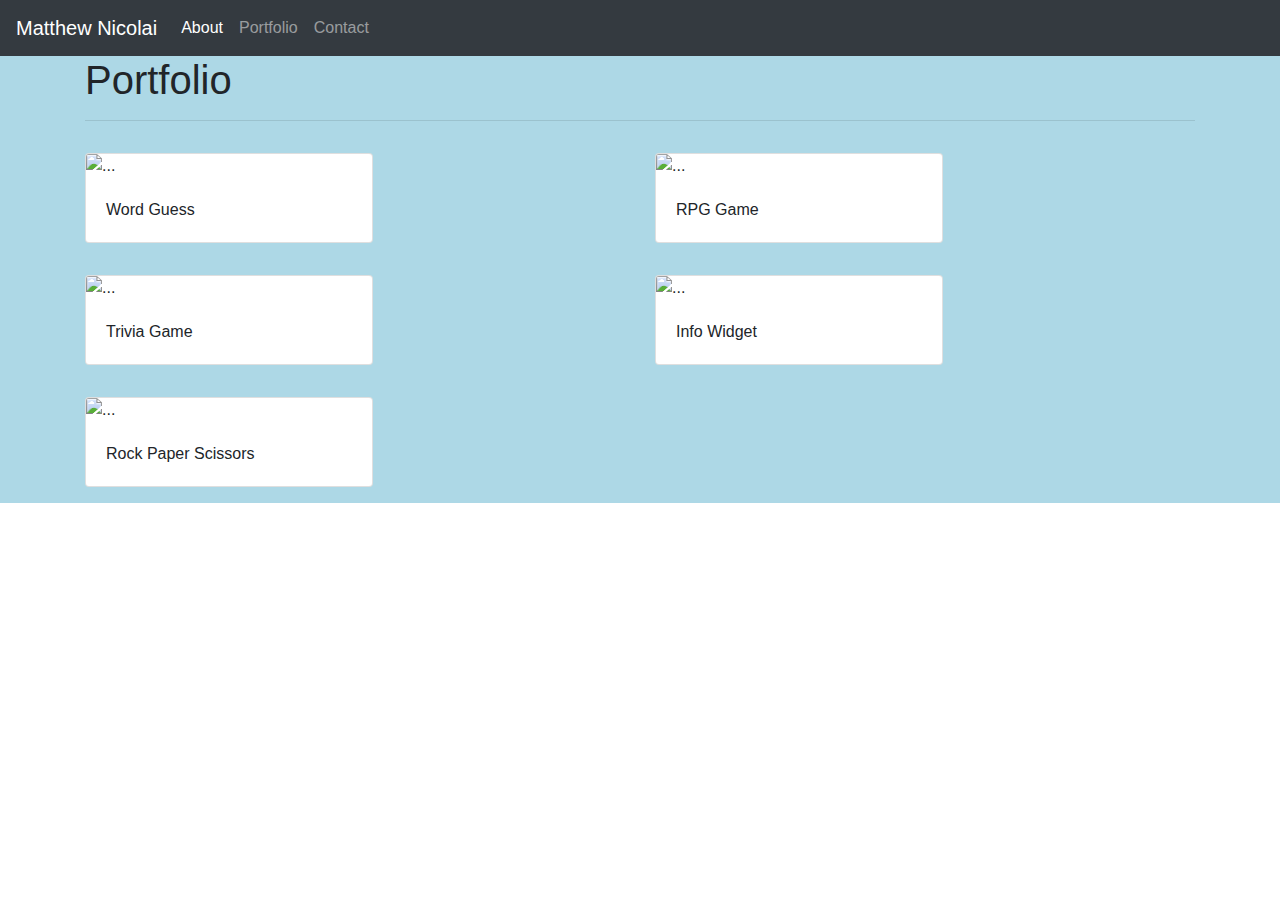
==== portfolio.html @ 8ebf67e8 "created about me page and created portfolio page" ====
<!doctype html>
<html lang="en">
  <head>
    <!-- Required meta tags -->
    <meta charset="utf-8">
    <meta name="viewport" content="width=device-width, initial-scale=1, shrink-to-fit=no">

    <!-- Bootstrap CSS -->
    <link rel="stylesheet" href="https://stackpath.bootstrapcdn.com/bootstrap/4.4.1/css/bootstrap.min.css" integrity="sha384-Vkoo8x4CGsO3+Hhxv8T/Q5PaXtkKtu6ug5TOeNV6gBiFeWPGFN9MuhOf23Q9Ifjh" crossorigin="anonymous">
    <link rel="stylesheet" href="style.css">

    <nav class="navbar navbar-expand-lg navbar-dark bg-dark">
        <a class="navbar-brand" href="#">Matthew Nicolai</a>
        <button class="navbar-toggler" type="button" data-toggle="collapse" data-target="#navbarNavAltMarkup"
        aria-controls="navbarNavAltMarkup" aria-expanded="false" aria-label="Toggle navigation">
        <span class="navbar-toggler-icon"></span>
    </button>
    <div class="collapse navbar-collapse" id="navbarNavAltMarkup">
        <div class="navbar-nav">
            <a class="nav-item nav-link active" href="#">About <span class="sr-only">(current)</span></a>
            <a class="nav-item nav-link" href="portfolio.html">Portfolio</a>
            <a class="nav-item nav-link" href="contact.html">Contact</a>
        </div>
    </div>
</nav>
</head>
<body>
    <div class=all-content>
      <div class="container">
          <div class="row">
              <div class="col-sm-12">
                  <h1>Portfolio</h1>
                  <hr></hr>
                </div>
            </div>
            <div class="row">
                <div class="col-sm-6">
                   <p>
                    <div class="card" style="width: 18rem;">
                        <img src="..." class="card-img-top" alt="...">
                        <div class="card-body">
                            <p class="card-text">Word Guess</p>
                        </div>
                    </div>
                  </p>
                </div>
                <div class="col-sm-6">
                  <p>
                    <div class="card" style="width: 18rem;">
                        <img src="..." class="card-img-top" alt="...">
                        <div class="card-body">
                            <p class="card-text">RPG Game</p>
                        </div>
                    </div>
                 </p>
                </div>
            </div>
        <div class="row">
            <div class="col-sm-6">
              <p>
                <div class="card" style="width: 18rem;">
                    <img src="..." class="card-img-top" alt="...">
                    <div class="card-body">
                        <p class="card-text">Trivia Game</p>
                    </div>
                </div>
             </p>
            </div>
            <div class="col-sm-6">
               <p>
                <div class="card" style="width: 18rem;">
                    <img src="..." class="card-img-top" alt="...">
                    <div class="card-body">
                        <p class="card-text">Info Widget</p>
                    </div>
                </div>
              </p>
            </div>
        </div>
        <div class="row">
            <div class="col-sm-6">
              <p>
                <div class="card" style="width: 18rem;">
                    <img src="..." class="card-img-top" alt="...">
                    <div class="card-body">
                        <p class="card-text">Rock Paper Scissors</p>
                    </div>
                </div>
              </p>
            </div>
        </div>
    </div>
</div>  

    <!-- Optional JavaScript -->
    <!-- jQuery first, then Popper.js, then Bootstrap JS -->
    <script src="https://code.jquery.com/jquery-3.4.1.slim.min.js" integrity="sha384-J6qa4849blE2+poT4WnyKhv5vZF5SrPo0iEjwBvKU7imGFAV0wwj1yYfoRSJoZ+n" crossorigin="anonymous"></script>
    <script src="https://cdn.jsdelivr.net/npm/popper.js@1.16.0/dist/umd/popper.min.js" integrity="sha384-Q6E9RHvbIyZFJoft+2mJbHaEWldlvI9IOYy5n3zV9zzTtmI3UksdQRVvoxMfooAo" crossorigin="anonymous"></script>
    <script src="https://stackpath.bootstrapcdn.com/bootstrap/4.4.1/js/bootstrap.min.js" integrity="sha384-wfSDF2E50Y2D1uUdj0O3uMBJnjuUD4Ih7YwaYd1iqfktj0Uod8GCExl3Og8ifwB6" crossorigin="anonymous"></script>
</body>
</html>
---- style.css ----
/* index.html photo */
.photo{
    width: 160px;
    height: 200px;
    padding: 20px;
}


.all-content{
  background-color: lightblue;
}
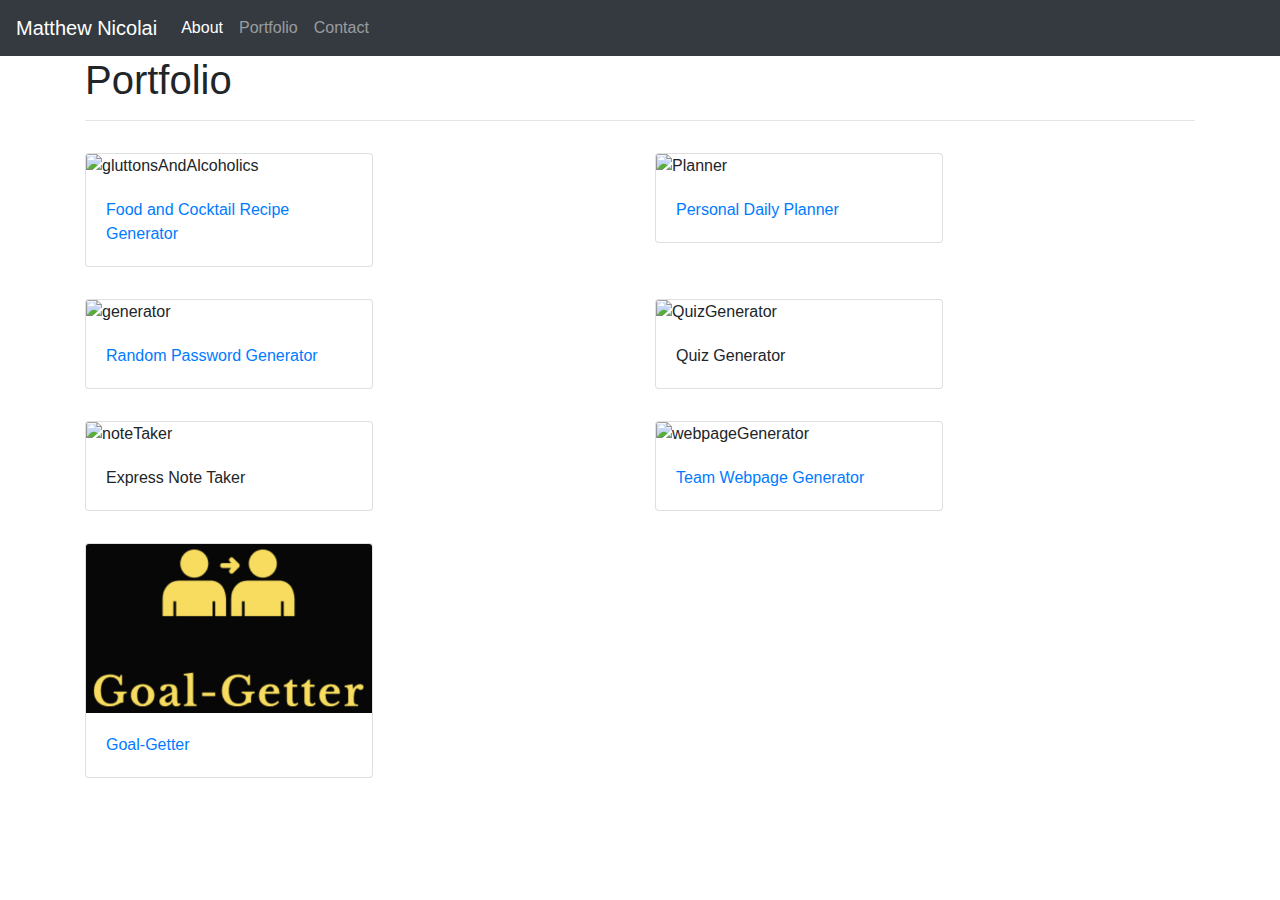
==== commit a6b87f22: "added final project to portfolio page" ====
--- a/portfolio.html
+++ b/portfolio.html
@@ -7,7 +7,8 @@
 
     <!-- Bootstrap CSS -->
     <link rel="stylesheet" href="https://stackpath.bootstrapcdn.com/bootstrap/4.4.1/css/bootstrap.min.css" integrity="sha384-Vkoo8x4CGsO3+Hhxv8T/Q5PaXtkKtu6ug5TOeNV6gBiFeWPGFN9MuhOf23Q9Ifjh" crossorigin="anonymous">
-    <link rel="stylesheet" href="style.css">
+    <!-- Personal css -->
+    <link rel="stylesheet" href="stylesheets/portfolio.css">
 
     <nav class="navbar navbar-expand-lg navbar-dark bg-dark">
         <a class="navbar-brand" href="#">Matthew Nicolai</a>
@@ -17,8 +18,8 @@
     </button>
     <div class="collapse navbar-collapse" id="navbarNavAltMarkup">
         <div class="navbar-nav">
-            <a class="nav-item nav-link active" href="#">About <span class="sr-only">(current)</span></a>
-            <a class="nav-item nav-link" href="portfolio.html">Portfolio</a>
+            <a class="nav-item nav-link active" href="Index.html">About <span class="sr-only">(current)</span></a>
+            <a class="nav-item nav-link" href="#">Portfolio</a>
             <a class="nav-item nav-link" href="contact.html">Contact</a>
         </div>
     </div>
@@ -36,20 +37,20 @@
             <div class="row">
                 <div class="col-sm-6">
                    <p>
-                    <div class="card" style="width: 18rem;">
-                        <img src="..." class="card-img-top" alt="...">
+                    <div class="card projects" style="width: 18rem;">
+                        <img src="./pics/Capture.PNG" id="projectLogo"" class="card-img-top" alt="gluttonsAndAlcoholics">
                         <div class="card-body">
-                            <p class="card-text">Word Guess</p>
+                            <a href="https://brianlevin.github.io/gluttons-and-alcoholics" class="projectLinks">Food and Cocktail Recipe Generator</a>
                         </div>
                     </div>
                   </p>
                 </div>
                 <div class="col-sm-6">
                   <p>
-                    <div class="card" style="width: 18rem;">
-                        <img src="..." class="card-img-top" alt="...">
+                    <div class="card projects" style="width: 18rem;">
+                        <img src="./pics/DailyPlannerImg.PNG" class="card-img-top" alt="Planner">
                         <div class="card-body">
-                            <p class="card-text">RPG Game</p>
+                            <a href="https://mnicolai20.github.io/dailyPlanner-5/" class="projectLinks">Personal Daily Planner</a>
                         </div>
                     </div>
                  </p>
@@ -58,10 +59,10 @@
         <div class="row">
             <div class="col-sm-6">
               <p>
-                <div class="card" style="width: 18rem;">
-                    <img src="..." class="card-img-top" alt="...">
+                <div class="card projects" style="width: 18rem;">
+                    <img src="./pics/PasswordGen.PNG" class="card-img-top" alt="generator">
                     <div class="card-body">
-                        <p class="card-text">Trivia Game</p>
+                        <a href= "https://mnicolai20.github.io/Homework-3/" class="projectLinks">Random Password Generator</a>
                     </div>
                 </div>
              </p>
@@ -69,9 +70,9 @@
             <div class="col-sm-6">
                <p>
                 <div class="card" style="width: 18rem;">
-                    <img src="..." class="card-img-top" alt="...">
+                    <img src="./pics/quizGen.PNG" class="card-img-top" alt="QuizGenerator">
                     <div class="card-body">
-                        <p class="card-text">Info Widget</p>
+                        <p class="card-text">Quiz Generator</p>
                     </div>
                 </div>
               </p>
@@ -81,12 +82,34 @@
             <div class="col-sm-6">
               <p>
                 <div class="card" style="width: 18rem;">
-                    <img src="..." class="card-img-top" alt="...">
+                    <img src="./pics/noteTaker.PNG" class="card-img-top" alt="noteTaker">
                     <div class="card-body">
-                        <p class="card-text">Rock Paper Scissors</p>
+                        <p class="card-text">Express Note Taker</p>
                     </div>
                 </div>
               </p>
+            </div>
+            <div class="col-sm-6">
+                <p>
+                  <div class="card projects" style="width: 18rem;">
+                      <img src="./pics/webpageGen.PNG" class="card-img-top" alt="webpageGenerator">
+                      <div class="card-body">
+                          <a href= "https://github.com/mnicolai20/Webpage-Generator" class="projectLinks">Team Webpage Generator</a>
+                      </div>
+                  </div>
+               </p>
+            </div>
+        </div>
+        <div class="row">
+            <div class="col-sm-6">
+                <p>
+                    <div class="card" style="width: 18rem;">
+                        <img src="./pics/goalGetter.PNG" class="card-img-top" alt="goalGetter">
+                        <div class="card-body">
+                            <a href="https://goal-getters.herokuapp.com/" class="projectLinks">Goal-Getter</a>
+                        </div>
+                    </div>
+                </p>
             </div>
         </div>
     </div>
@@ -97,5 +120,9 @@
     <script src="https://code.jquery.com/jquery-3.4.1.slim.min.js" integrity="sha384-J6qa4849blE2+poT4WnyKhv5vZF5SrPo0iEjwBvKU7imGFAV0wwj1yYfoRSJoZ+n" crossorigin="anonymous"></script>
     <script src="https://cdn.jsdelivr.net/npm/popper.js@1.16.0/dist/umd/popper.min.js" integrity="sha384-Q6E9RHvbIyZFJoft+2mJbHaEWldlvI9IOYy5n3zV9zzTtmI3UksdQRVvoxMfooAo" crossorigin="anonymous"></script>
     <script src="https://stackpath.bootstrapcdn.com/bootstrap/4.4.1/js/bootstrap.min.js" integrity="sha384-wfSDF2E50Y2D1uUdj0O3uMBJnjuUD4Ih7YwaYd1iqfktj0Uod8GCExl3Og8ifwB6" crossorigin="anonymous"></script>
+<script>
+
+</script>
+
 </body>
 </html>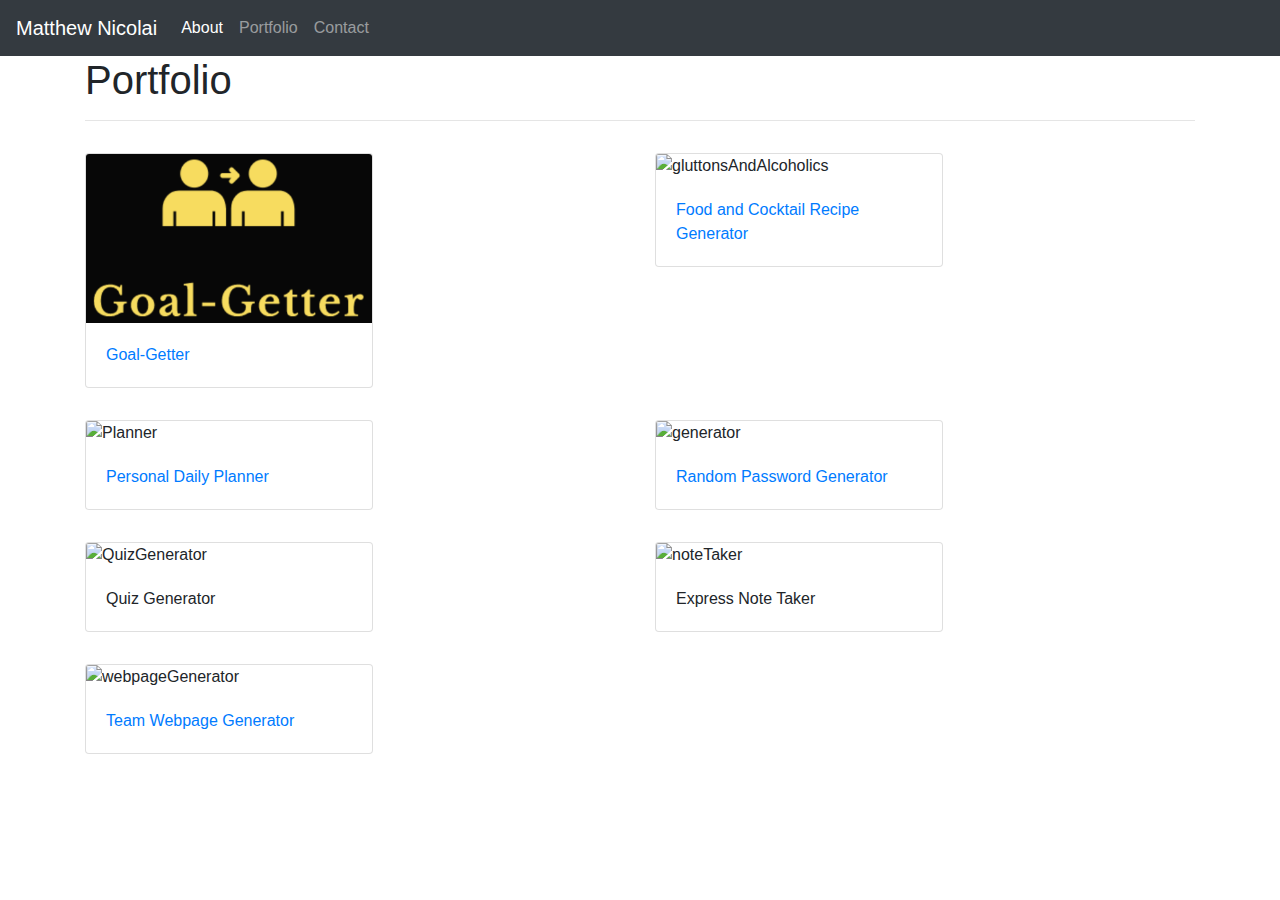
==== commit 798ebf2c: "rearranged portfolio projects. Slightly resized profile photo on index.html" ====
--- a/portfolio.html
+++ b/portfolio.html
@@ -36,15 +36,27 @@
             </div>
             <div class="row">
                 <div class="col-sm-6">
-                   <p>
-                    <div class="card projects" style="width: 18rem;">
-                        <img src="./pics/Capture.PNG" id="projectLogo"" class="card-img-top" alt="gluttonsAndAlcoholics">
-                        <div class="card-body">
-                            <a href="https://brianlevin.github.io/gluttons-and-alcoholics" class="projectLinks">Food and Cocktail Recipe Generator</a>
+                    <p>
+                        <div class="card" style="width: 18rem;">
+                            <img src="./pics/goalGetter.PNG" class="card-img-top" alt="goalGetter">
+                            <div class="card-body">
+                                <a href="https://goal-getters.herokuapp.com/" class="projectLinks">Goal-Getter</a>
+                            </div>
                         </div>
-                    </div>
-                  </p>
+                    </p>
                 </div>
+                <div class="col-sm-6">
+                    <p>
+                        <div class="card projects" style="width: 18rem;">
+                            <img src="./pics/Capture.PNG" id="projectLogo"" class="card-img-top" alt="gluttonsAndAlcoholics">
+                            <div class="card-body">
+                                <a href="https://brianlevin.github.io/gluttons-and-alcoholics" class="projectLinks">Food and Cocktail Recipe Generator</a>
+                            </div>
+                        </div>
+                    </p>
+                </div>
+            </div>
+            <div class="row">
                 <div class="col-sm-6">
                   <p>
                     <div class="card projects" style="width: 18rem;">
@@ -54,19 +66,19 @@
                         </div>
                     </div>
                  </p>
+                </div> 
+                <div class="col-sm-6">
+                 <p>
+                    <div class="card projects" style="width: 18rem;">
+                        <img src="./pics/PasswordGen.PNG" class="card-img-top" alt="generator">
+                        <div class="card-body">
+                            <a href= "https://mnicolai20.github.io/Homework-3/" class="projectLinks">Random Password Generator</a>
+                        </div>
+                    </div>
+                </p>
                 </div>
             </div>
-        <div class="row">
-            <div class="col-sm-6">
-              <p>
-                <div class="card projects" style="width: 18rem;">
-                    <img src="./pics/PasswordGen.PNG" class="card-img-top" alt="generator">
-                    <div class="card-body">
-                        <a href= "https://mnicolai20.github.io/Homework-3/" class="projectLinks">Random Password Generator</a>
-                    </div>
-                </div>
-             </p>
-            </div>
+            <div class="row">
             <div class="col-sm-6">
                <p>
                 <div class="card" style="width: 18rem;">
@@ -77,8 +89,6 @@
                 </div>
               </p>
             </div>
-        </div>
-        <div class="row">
             <div class="col-sm-6">
               <p>
                 <div class="card" style="width: 18rem;">
@@ -89,7 +99,9 @@
                 </div>
               </p>
             </div>
-            <div class="col-sm-6">
+         </div>
+            <div class="row">
+              <div class="col-sm-6">
                 <p>
                   <div class="card projects" style="width: 18rem;">
                       <img src="./pics/webpageGen.PNG" class="card-img-top" alt="webpageGenerator">
@@ -99,21 +111,9 @@
                   </div>
                </p>
             </div>
+          </div>
         </div>
-        <div class="row">
-            <div class="col-sm-6">
-                <p>
-                    <div class="card" style="width: 18rem;">
-                        <img src="./pics/goalGetter.PNG" class="card-img-top" alt="goalGetter">
-                        <div class="card-body">
-                            <a href="https://goal-getters.herokuapp.com/" class="projectLinks">Goal-Getter</a>
-                        </div>
-                    </div>
-                </p>
-            </div>
-        </div>
-    </div>
-</div>  
+    </div> 
 
     <!-- Optional JavaScript -->
     <!-- jQuery first, then Popper.js, then Bootstrap JS -->
